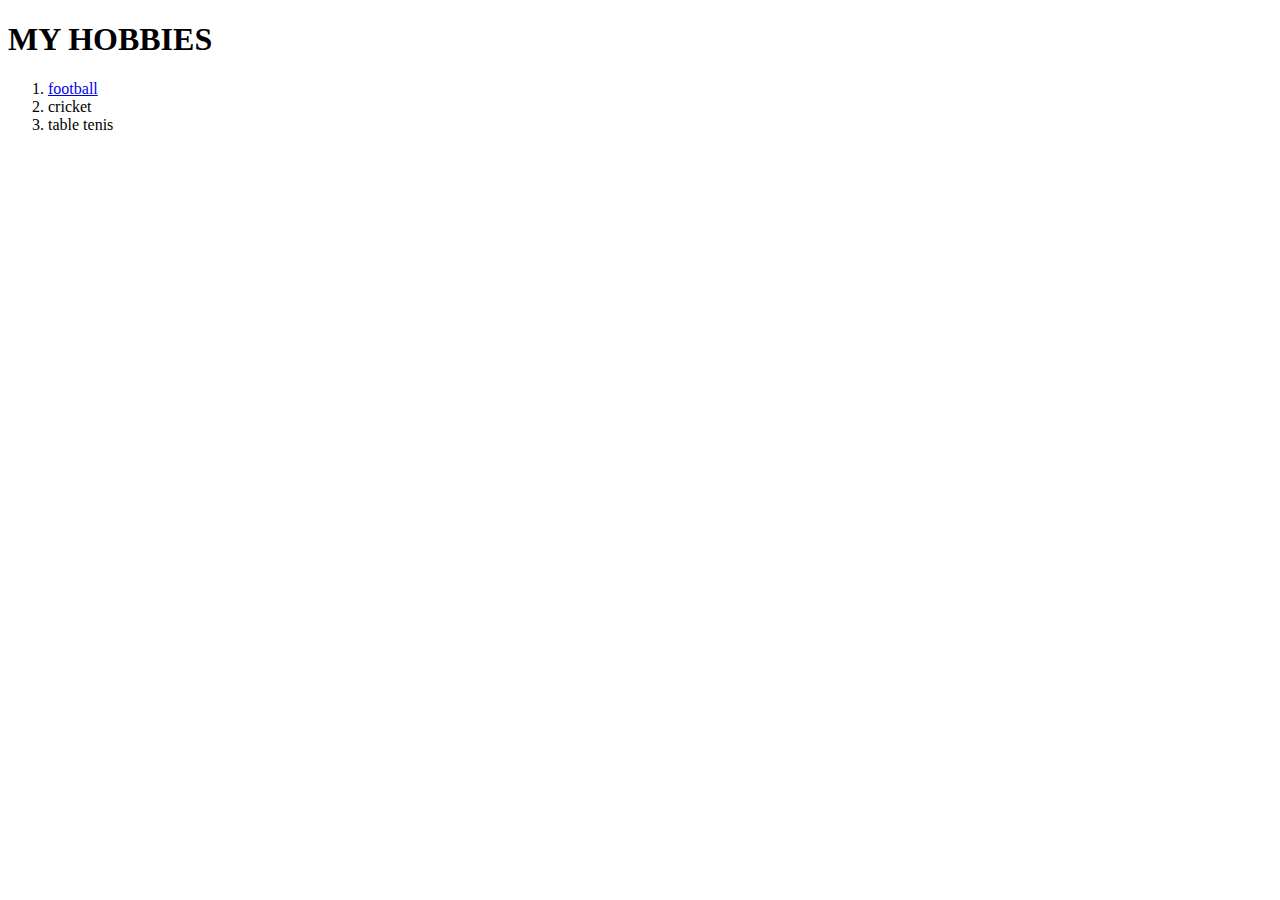
==== hobbies.html @ 85947522 "web development" ====
<!DOCTYPE html>
<html>
    <head>
        <meta charset="utf-8">
        <title>
            UTKARSH GUPTA PERSONAL SITE
        </title>

    </head>
    <body>
    <h1>MY HOBBIES</h1>
    <ol>
      <li><a href="https://youtu.be/YrmC5l-0RJM">football</a></li>
      <li>cricket</li>
      <li>table tenis</li>
    </ol>
    </body>
</html>
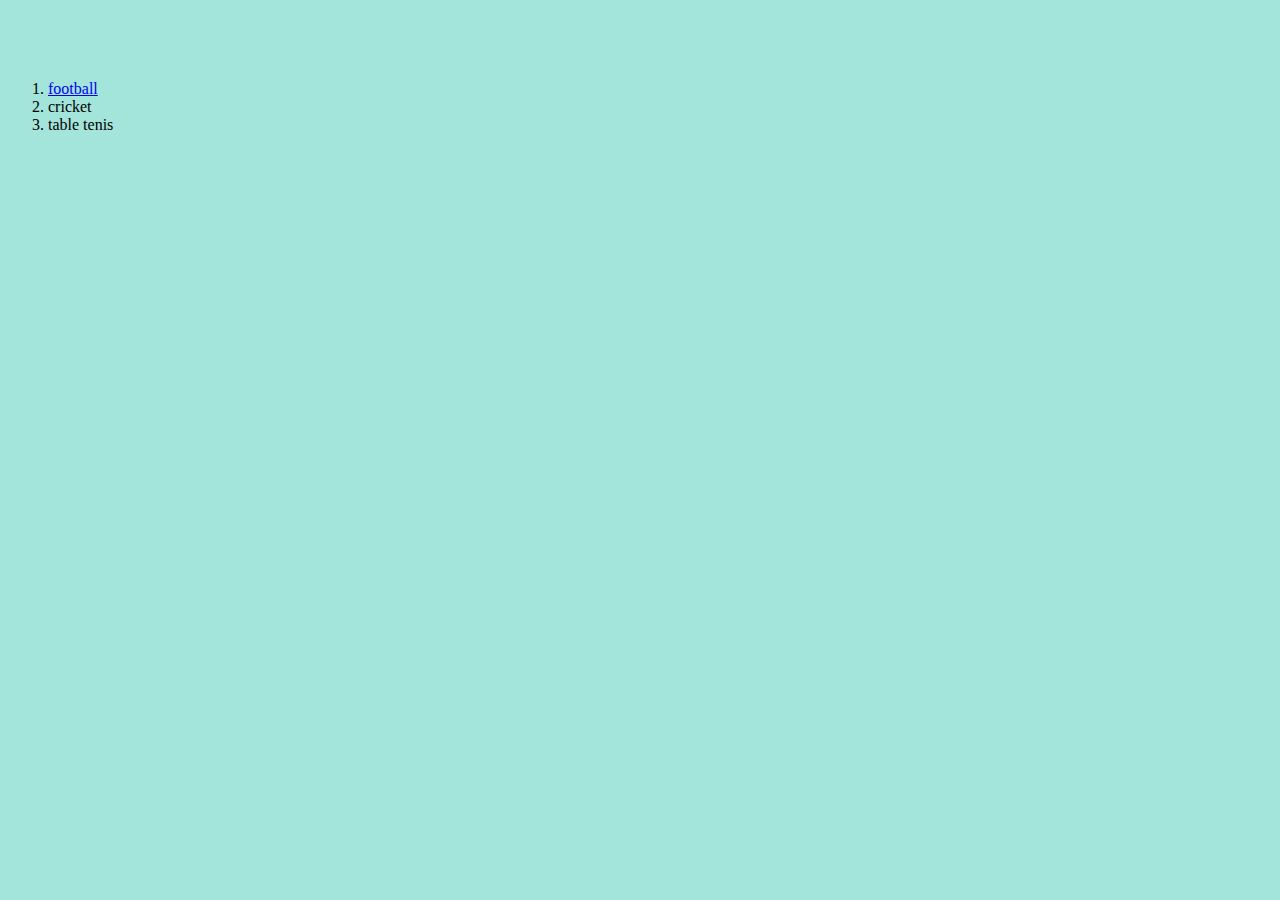
==== commit 0e6b2520: "web development" ====
--- a/hobbies.html
+++ b/hobbies.html
@@ -5,6 +5,7 @@
         <title>
             UTKARSH GUPTA PERSONAL SITE
         </title>
+          <link rel="stylesheet" href="css/style.css">
 
     </head>
     <body>
--- a/css/style.css
+++ b/css/style.css
@@ -0,0 +1,18 @@
+body{
+background-color: #A3E4DB;
+  }
+  h1{
+    color:#A3E4DB;
+  }
+
+  h3{
+    color:#A3E4DB;
+     border-style: dashed double none;
+    }
+hr {
+  border-style: dashed double none;
+  border-top-style: dotted;
+  border-color: grey;
+  border-width: 50px;
+  width:50px
+}
